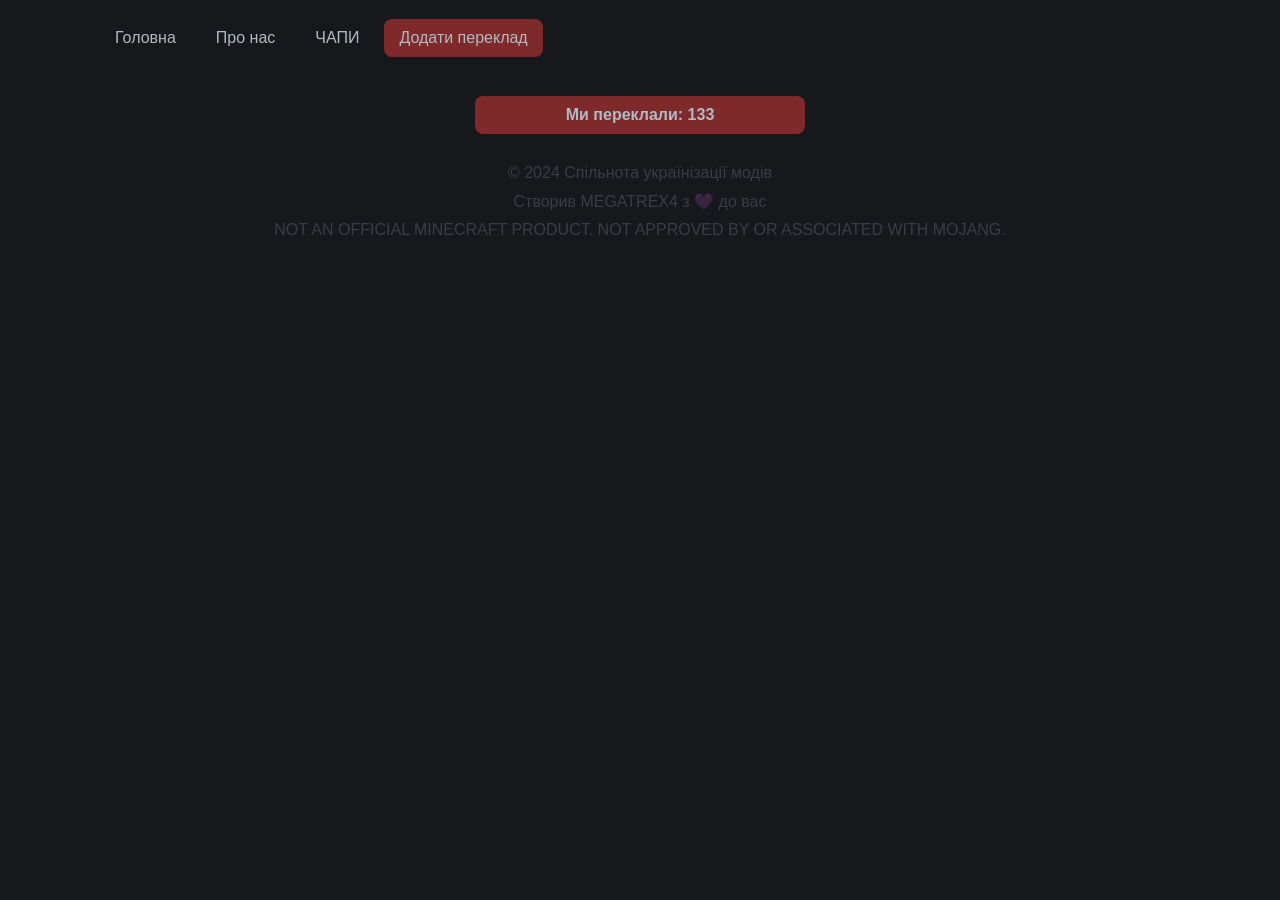
==== item.html @ a30e1d42 "beta testing" ====
<!DOCTYPE html>
<html lang="en">
<head>
    <meta charset="UTF-8">
    <meta name="viewport" content="width=device-width, initial-scale=1.0">
    <title>Item</title>
    <script src="https://code.jquery.com/jquery-3.6.4.min.js"></script>
    <link rel="stylesheet" href="item.css">
    <link rel="stylesheet" href="cards.css">
    <link rel="stylesheet" href="footer.css">
    <link rel="stylesheet" href="header.css">
</head>
<body>
    <div class="header">
        <div class="logo"></div>
        <div class="headerbtn">
          <div class="main hbtn">Головна</div>
          <div class="about hbtn">Про нас</div>
          <div class="faq hbtn">ЧАПИ</div>
          <div class="addtranslation hbtn">Додати переклад</div>
        </div>
      </div>
      <div class="TotalContainer"><div class="TotalTranslation"><span id="TotalTranslation">Ми переклали: 0</span></div></div>
    <div id="ItemContainer" class="ItemContainer">
        
    </div>
    <div class="footer">
        <div class="footertext">
          <div class="infotext">© 2024 Спільнота українізації модів</div>
          <div class="infotext">Створив MEGATREX4 з 💜 до вас</div>
          <div class="infotext">NOT AN OFFICIAL MINECRAFT PRODUCT. NOT APPROVED BY OR ASSOCIATED WITH MOJANG.</div>
        </div>

        <script type="module" src="item.js"></script>
        <script type="module" src="countTranslations.js"></script>

</body>
</html>
---- item.css ----
.itemimage{
    width: 100px;
    height: 100px;
    background-repeat: no-repeat;
    background-size: cover;
    border-radius: 0.5rem;
}

.ItemContainer {
    width: 100%;
    display: flex;
    justify-content: center;
}

.itemdescription, .itemtitle, .itemtranslator{
    font-family: Inter, -apple-system, BlinkMacSystemFont, Segoe UI, Oxygen, Ubuntu, Roboto, Cantarell, Fira Sans, Droid Sans, Helvetica Neue, sans-serif;
    color: #ecf9fb;

}

.itemtitle{
    font-size: 1.5rem;
    margin-bottom: 5px;
}

.ItemContainerInfo {
    display: flex;
    background-color: #26292f;
    border-radius: 0.5rem;
    padding: 1rem;
    max-width: 864px;
    align-items: flex-start;
}

.ItemImageContainer{
    margin-right: 15px;
}

.ItemTextContainer {
    gap: 5px;
    display: flex;
    flex-direction: column;
}
---- cards.css ----
/* Media query for small screens (phones) */
@media only screen and (max-width: 767px) {
  .container {
    flex-direction: column;
    align-items: center;
  }

  .TopContainer {
    flex-wrap: wrap; /* Prevent wrapping on small screens */
    justify-content: flex-start; /* Align items to the start */
  }

  .FiltersContainer {
    order: 1; /* Move FiltersContainer to the top */
    width: 100%; /* Take full width on small screens */
    margin-bottom: 10px; /* Add some space between FiltersContainer and CPContainer */
  }

  .CPContainer {
    order: 2; /* Move CPContainer below FiltersContainer */
  }
}

/* Media query for screens between 768px and 1023px */
@media only screen and (min-width: 768px) and (max-width: 1023px) {
  .TopContainer {
    justify-content: center; /* Center content on medium screens */
  }
}

/* Media query for screens 1024px and larger */
@media only screen and (min-width: 1024px) {
  .TopContainer {
    justify-content: space-between; /* Align items to the space between on larger screens */
  }

  .FiltersContainer {
    width: auto; /* Allow FiltersContainer to take its natural width */
  }

  .CPContainer {
    margin-left: 20px; /* Add some space between FiltersContainer and CPContainer */
  }
}

@media only screen and (max-width: 617px) {
  .card{
    width: 350px!important;
    height: 230px!important;
  }
}

@media only screen and (max-width: 767px) {
  .filtred{
    max-width: 725px!important;
    width: 100%!important;
  }
  .TopContainer{
    max-width: 90%;
  }
}


* {
  margin: 0;
}

html {
  background-color: #16181c;
}

.card {
  padding: 1rem;
  margin: 10px;
  width: 250px;
  height: 230px;
  border-radius: 1rem;
  background-color: #26292f;
  position: relative;
}



h2 {
  color: #ecf9fb;
  font-size: 17px;
  font-family: Inter, -apple-system, BlinkMacSystemFont, Segoe UI, Oxygen, Ubuntu, Roboto, Cantarell, Fira Sans, Droid Sans, Helvetica Neue, sans-serif;
}

.cardimage {
  background-color: #16181c;
  width: 96;
  height: 96;
  max-width: 96;
  max-height: 96;
  border-radius: 1rem;
  background-size: cover;
  background-repeat: no-repeat;
}

.TopCardContainer {
  display: flex;
  align-items: flex-start;
}

.textContainer {
  display: flex;
  flex-direction: column;
  margin: 8px 0px 0px 12px;
  color: #b0bac5;
  height: 108px;
}

.filtred {
  margin: 15px;
  padding: 30px 5px;
  background-color: #26292f;
  border-radius: 0.5rem;
  width: 320px;
  min-width: 320px;
  display: flex;
  flex-direction: column;
  color: #b0bac5;
  gap: 0.5rem;
}

p {
  margin: 0px;
  display: block;
  font-family: Inter, -apple-system, BlinkMacSystemFont, Segoe UI, Oxygen, Ubuntu, Roboto, Cantarell, Fira Sans, Droid Sans, Helvetica Neue, sans-serif;
  font-size: 16px;

}

.TopContainer {
  display: flex;
  justify-content: center;
}

.container {
  display: flex;
  flex-direction: column;
  align-content: center;
  align-items: center;
}

.CardsContainer {
  max-width: 1400px;
  min-height: 850px;
  display: flex;
  align-items: center;
  justify-content: center;
  align-content: flex-start;
  flex-wrap: wrap;
  width: 100%;
}

.description-container {
  display: flex;
  flex-direction: column;
  position: relative;
  flex-grow: 1; /* Allow the description to take the remaining space */
}

.short-description {
  overflow: hidden;
  position: relative;
  color: #b0bac5;
  font-family: Inter, -apple-system, BlinkMacSystemFont, Segoe UI, Oxygen, Ubuntu, Roboto, Cantarell, Fira Sans, Droid Sans, Helvetica Neue, sans-serif;
  font-size: 16px;
  margin-top: 5px;
  height: 84px;
}

.full-description {
  display: none;
  position: absolute;
  top: 0;
  left: 0;
  background-color: white;
  padding: 10px;
  border: 1px solid #ccc;
  z-index: 100;
}





.cardimage {
  background-color: #16181c;
  width: 96px;
  height: 96px;
  min-width: 96px;
  min-height: 96px;
  border-radius: 1rem;
  background-size: cover;
  background-repeat: no-repeat;
}

.cardimage, .textContainer h2{
  cursor: pointer;

}

.PagesContainer {
  gap: 10px;
  display: flex;
  align-items: center;
  justify-content: center;
  align-content: center;
}

.page-number {
  background-color: #7e292a;
  color: white;
  width: 30px;
  height: 30px;
  display: flex;
  justify-content: center;
  align-items: center;
  align-content: center;
  border-radius: 5px;
}

.ActivePage{
  background-color: #ffb3b0;
  color: #7e292a;
}

.filter input{
  margin: 0 15px 0 10px;
}

.FiltersContainer {
  display: flex;
  flex-direction: column;
  align-content: center;
  justify-content: flex-start;
  align-items: center;
  color: #b0bac5;
  font-family: Inter, -apple-system, BlinkMacSystemFont, Segoe UI, Oxygen, Ubuntu, Roboto, Cantarell, Fira Sans, Droid Sans, Helvetica Neue, sans-serif;
}

.TotalTranslation {
  display: flex;
  justify-content: center;
  align-items: center;
  color: #b0bac5;
  font-family: Inter, -apple-system, BlinkMacSystemFont, Segoe UI, Oxygen, Ubuntu, Roboto, Cantarell, Fira Sans, Droid Sans, Helvetica Neue, sans-serif;
  font-weight: 600;
  background-color: #7e292a;
  min-width: 310px;
  width: calc(100%-50px);
  padding: 10px;
  border-radius: 0.5rem;
  text-align: center;
}

.TotalContainer {
  width: 100%;
  display: flex;
  align-content: center;
  justify-content: center;
  align-items: center;
  margin-bottom: 10px;
}

.ellipsis{
  color: #b0bac5;
  font-family: Inter, -apple-system, BlinkMacSystemFont, Segoe UI, Oxygen, Ubuntu, Roboto, Cantarell, Fira Sans, Droid Sans, Helvetica Neue, sans-serif;

}


.author{
  text-decoration: none;
}

.page-number{
  cursor: pointer;
}

.statusicon{
  height: 20px;
  width: 20px;
  background-repeat: no-repeat;
  background-size: cover;
  padding: 5px;
}

.IconContainer {
  margin-top: auto; /* Push the IconContainer to the bottom */
  display: flex;
  justify-content: flex-end;
  align-items: center;
}


.completedIcon {
  background-image: url('/icon/completed.svg');
}

.semiverifiedIcon {
  background-image: url('/icon/semiverified.svg');
}

.verifiedIcon {
  background-image: url('/icon/verify.svg');
}

.itemid{
  position: absolute;
  top: 1px;
  color: #b0bac521;
  font-family: Inter, -apple-system, BlinkMacSystemFont, Segoe UI, Oxygen, Ubuntu, Roboto, Cantarell, Fira Sans, Droid Sans, Helvetica Neue, sans-serif;
  font-size: 10px;
  margin-left: 5px;

}
---- footer.css ----
.footer {
    margin: 0;
    margin: 20px;
    border-radius: 0% 0% 0.5rem 0.5rem / 0% 0% 25% 25%;
    display: flex;
    flex-direction: row;
    align-content: center;
    justify-content: center;
    align-items: center;
    padding: 0 0.5rem;
    gap: 20px;
}

.footertext {
    display: flex;
    width: 100wv;
    align-items: center;
    align-content: center;
    justify-content: center;
    text-align: center;
    gap: 0.2rem;
    color: #b0bac53b;
    font-family: Inter, -apple-system, BlinkMacSystemFont, Segoe UI, Oxygen, Ubuntu, Roboto, Cantarell, Fira Sans, Droid Sans, Helvetica Neue, sans-serif;
    flex-direction: column;
    flex-wrap: wrap;
    gap: 10px;
}
---- header.css ----
.header {
    margin: 0;
    width: 100%;
    min-height: 42px;
    margin-bottom: 20px;
    border-radius: 0% 0% 0.5rem 0.5rem / 0% 0% 25% 25%;
    display: flex;
    flex-direction: row;
    align-content: center;
    padding: 0.5rem 0;
    gap: 20px;
    align-items: center;
}

.logo {
    min-width: 60px;
    min-height: 60px;
    max-width: 60px;
    max-height: 60px;
    background-image: url(https://i.imgur.com/v6q6loF.png);
    background-size: cover;
    margin-left: 20px;
    display: flex;
}

.headerbtn {
    display: flex;
    flex-direction: row;
    align-items: center;
    gap: 10px;
    font-family: Inter, -apple-system, BlinkMacSystemFont, Segoe UI, Oxygen, Ubuntu, Roboto, Cantarell, Fira Sans, Droid Sans, Helvetica Neue, sans-serif;
    font-size: 16px;
    font-weight: 500;
    color: #b0bac5;
    align-content: center;
    justify-content: center;
    flex-wrap: wrap;
}

.hbtn {
    padding: 10px 15px;
    border-radius: 0.5rem;
    cursor: pointer;
}

.addtranslation {
    background-color: #7e292a;
}
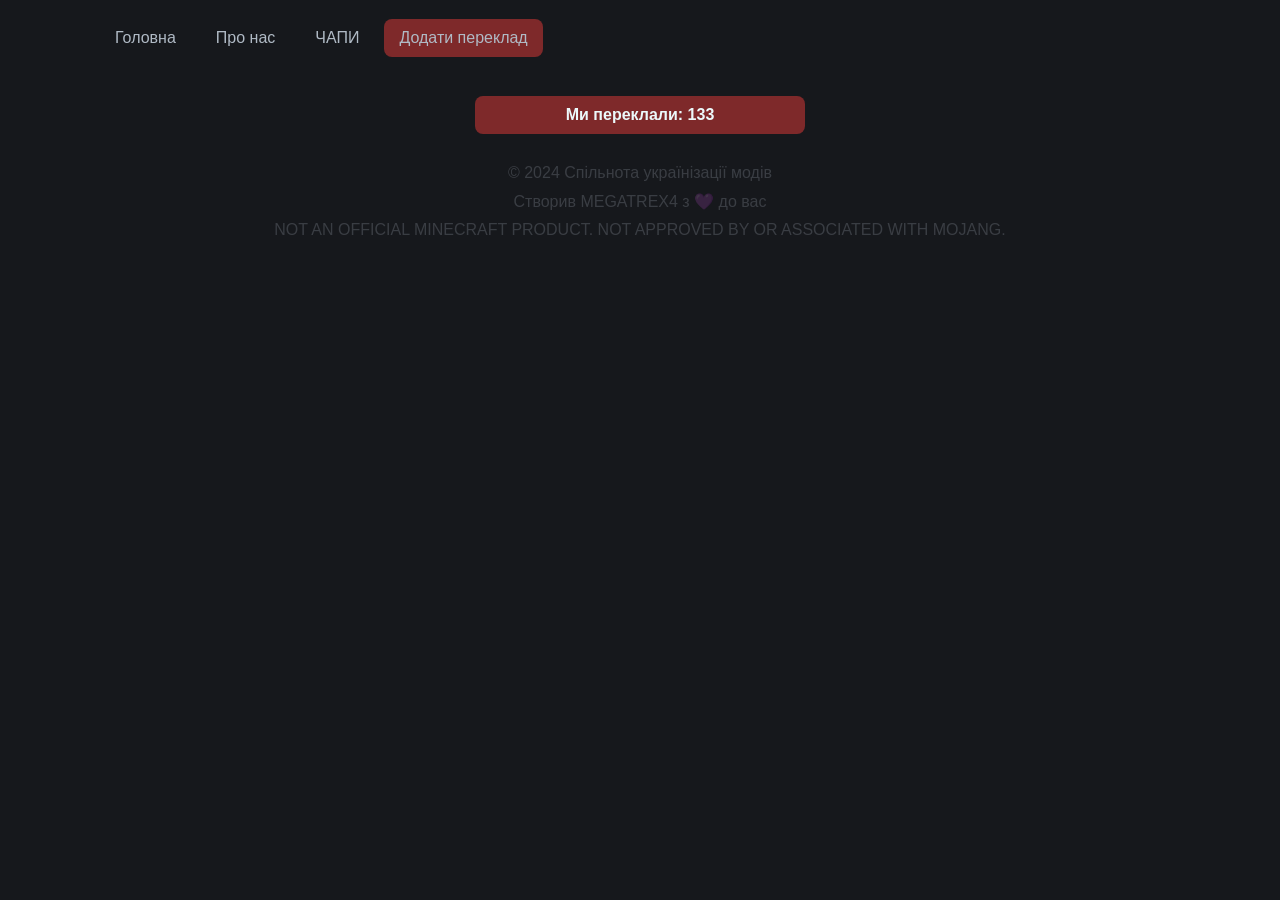
==== commit a3757087: "Завантаження фільтрів <3" ====
--- a/item.html
+++ b/item.html
@@ -14,13 +14,13 @@
     <div class="header">
         <div class="logo"></div>
         <div class="headerbtn">
-          <div class="main hbtn">Головна</div>
+          <div  onclick="window.location.href='index.html';" class="main hbtn">Головна</div>
           <div class="about hbtn">Про нас</div>
           <div class="faq hbtn">ЧАПИ</div>
           <div class="addtranslation hbtn">Додати переклад</div>
         </div>
       </div>
-      <div class="TotalContainer"><div class="TotalTranslation"><span id="TotalTranslation">Ми переклали: 0</span></div></div>
+      <div class="TotalContainer"><div class="TotalTranslation"><span id="TotalTranslation">Ми переклали: 000</span></div></div>
     <div id="ItemContainer" class="ItemContainer">
         
     </div>
--- a/item.css
+++ b/item.css
@@ -28,16 +28,58 @@
     background-color: #26292f;
     border-radius: 0.5rem;
     padding: 1rem;
-    max-width: 864px;
+    width: 864px;
+    max-width: 90%;
     align-items: flex-start;
+    flex-direction: column;
 }
 
 .ItemImageContainer{
     margin-right: 15px;
+    
 }
 
 .ItemTextContainer {
     gap: 5px;
     display: flex;
     flex-direction: column;
+}
+
+.tooltip{
+    padding: 20px;
+    background-color: hsla(179, 51%, 33%, 0.205);
+    border-radius: 0.5rem;
+    margin-bottom: 1.5rem;
+    font-family: Inter, -apple-system, BlinkMacSystemFont, Segoe UI, Oxygen, Ubuntu, Roboto, Cantarell, Fira Sans, Droid Sans, Helvetica Neue, sans-serif;
+    color: #ecf9fb;
+    font-weight: 500;
+    text-align: center;
+    width: 432px;
+}
+
+.TextImageContainer{
+    display: flex;
+}
+
+.tooltipContainer{
+    width: 100%;
+    display: flex;
+    justify-content: center;
+    align-items: center;
+    align-content: center;
+
+}
+
+
+.ItemIcon {
+    width: 46px;
+    height: 46px;
+}
+
+
+.ItemIcon {
+    width: 100%;
+    display: flex;
+    flex-wrap: wrap;
+    align-items: center;
 }
--- a/cards.css
+++ b/cards.css
@@ -114,15 +114,21 @@
 
 .filtred {
   margin: 15px;
-  padding: 30px 5px;
+  padding: 30px 15px;
   background-color: #26292f;
   border-radius: 0.5rem;
-  width: 320px;
-  min-width: 320px;
+  width: 220px;
+  min-width: 220px;
   display: flex;
   flex-direction: column;
   color: #b0bac5;
   gap: 0.5rem;
+}
+
+.filter-header{
+  font-family: Inter, -apple-system, BlinkMacSystemFont, Segoe UI, Oxygen, Ubuntu, Roboto, Cantarell, Fira Sans, Droid Sans, Helvetica Neue, sans-serif;
+  font-size: 16px;
+  font-weight: 500;
 }
 
 p {
@@ -146,7 +152,7 @@
 }
 
 .CardsContainer {
-  max-width: 1400px;
+  max-width: 1520px;
   min-height: 850px;
   display: flex;
   align-items: center;
@@ -247,8 +253,8 @@
   display: flex;
   justify-content: center;
   align-items: center;
-  color: #b0bac5;
-  font-family: Inter, -apple-system, BlinkMacSystemFont, Segoe UI, Oxygen, Ubuntu, Roboto, Cantarell, Fira Sans, Droid Sans, Helvetica Neue, sans-serif;
+  font-family: Inter, -apple-system, BlinkMacSystemFont, Segoe UI, Oxygen, Ubuntu, Roboto, Cantarell, Fira Sans, Droid Sans, Helvetica Neue, sans-serif;
+  color: #ecf9fb;
   font-weight: 600;
   background-color: #7e292a;
   min-width: 310px;
@@ -291,7 +297,7 @@
 }
 
 .IconContainer {
-  margin-top: auto; /* Push the IconContainer to the bottom */
+  margin-top: auto; 
   display: flex;
   justify-content: flex-end;
   align-items: center;
@@ -317,5 +323,10 @@
   font-family: Inter, -apple-system, BlinkMacSystemFont, Segoe UI, Oxygen, Ubuntu, Roboto, Cantarell, Fira Sans, Droid Sans, Helvetica Neue, sans-serif;
   font-size: 10px;
   margin-left: 5px;
-
+}
+
+.filters-form{
+  gap: 0.5rem;
+  display: flex;
+  flex-direction: column;
 }
